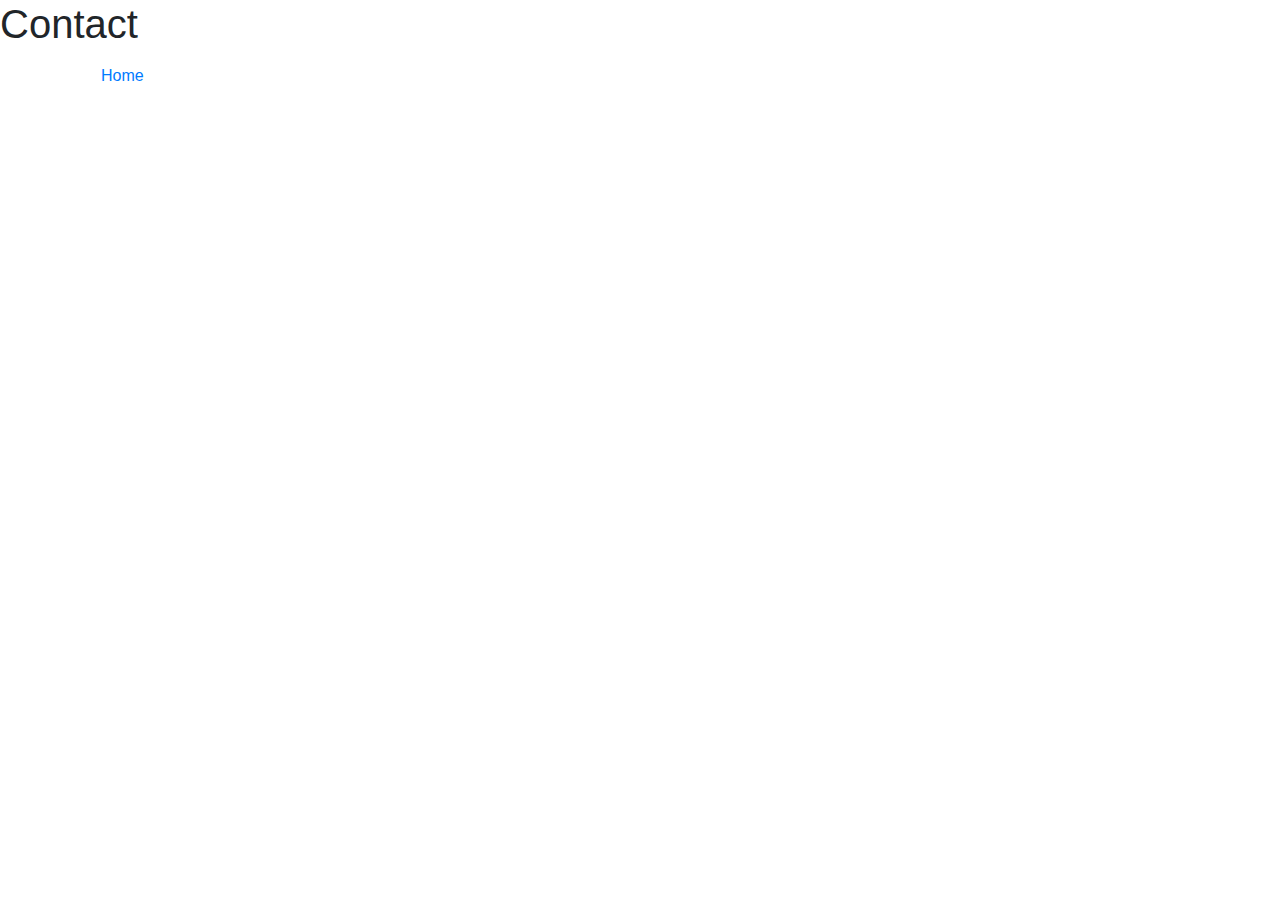
==== contact.html @ 85f741fe "replaced site" ====
<!DOCTYPE html>
<html lang="en">
<head>
  <meta charset="UTF-8">
  <meta http-equiv="X-UA-Compatible" content="IE=edge">
  <meta name="viewport" content="width=device-width, initial-scale=1, shrink-to-fit=no">
  <meta http-equiv="x-ua-compatible" content="ie=edge">
  <link rel="stylesheet" href="assets/css/bootstrap.min.css">
  <title>Bootstrap</title>
</head>
<body>
  <h1>Contact</h1>
  <div class="container">
    <a class="nav-item nav-link" href="index.html">Home</a>
  </div><!-- content container -->

<script src="assets/js/jquery.slim.min.js"></script>
<script src="assets/js/popper.min.js"></script>
<script src="assets/js/bootstrap.min.js"></script>
</body>
</html>
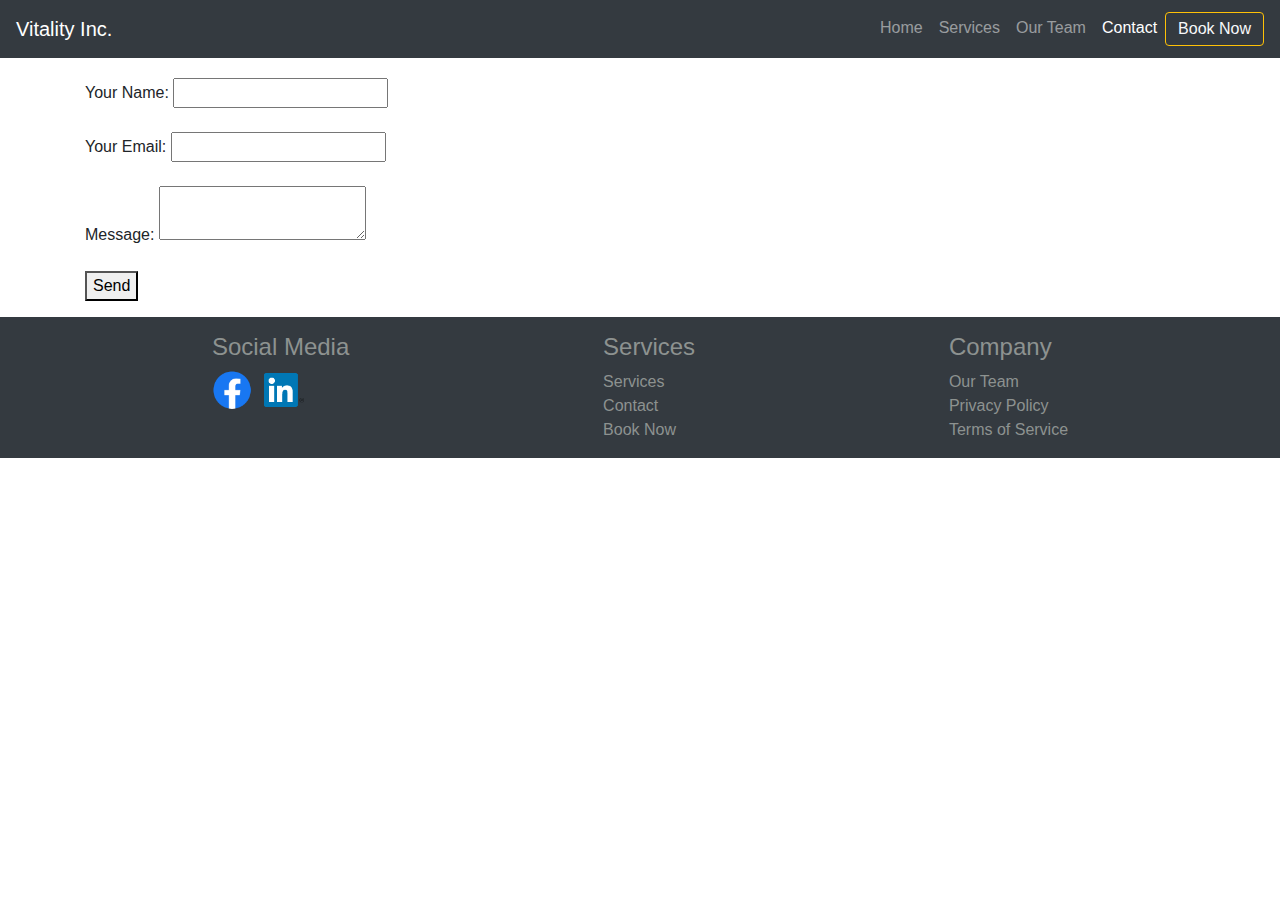
==== commit 4f6fadb1: "updated non human field" ====
--- a/contact.html
+++ b/contact.html
@@ -6,16 +6,93 @@
   <meta name="viewport" content="width=device-width, initial-scale=1, shrink-to-fit=no">
   <meta http-equiv="x-ua-compatible" content="ie=edge">
   <link rel="stylesheet" href="assets/css/bootstrap.min.css">
-  <title>Bootstrap</title>
+  <link rel="stylesheet" href="assets/css/style.css">
+  <title>Vitality Inc.</title>
 </head>
 <body>
-  <h1>Contact</h1>
-  <div class="container">
-    <a class="nav-item nav-link" href="index.html">Home</a>
-  </div><!-- content container -->
+
+<!-- navbar -->
+<nav class="navbar bg-dark navbar-dark navbar-expand-sm fixed-top">
+  <a class="navbar-brand" href="index.html">Vitality Inc.</a>
+
+  <button type="button" class="navbar-toggler"
+    data-toggle="collapse" data-target="#myTogglerNav"
+    aria-controls="myTogglerNav"
+    aria-expanded="false" aria-label="Toggle navigation">
+    <span class="navbar-toggler-icon"></span>
+  </button>
+
+  <div class="collapse navbar-collapse" id="myTogglerNav">
+    <div class="navbar-nav ml-auto">
+      <a class="nav-item nav-link" href="index.html">Home</a>
+      <a class="nav-item nav-link" href="services.html">Services</a>
+      <a class="nav-item nav-link" href="team.html">Our Team</a>
+      <a class="nav-item nav-link active" href="contact.html">Contact</a>
+      <a id="booknow" class="nav-item btn btn-outline-warning text-light my-1 py-1" href="booknow.html">Book Now</a>
+    </div>
+  </div><!-- collapse -->
+</nav><!-- navbar-nav -->
+
+
+<!-- contact form -->
+<div class="container formContainer pt-4">
+  <form name="contact" method="POST" data-netlify="true">
+    <p>
+      <label>Non human field: <input name="bot-field" /></label>
+    </p>
+    <p>
+      <label>Your Name: <input type="text" name="name" /></label>
+    </p>
+    <p>
+      <label>Your Email: <input type="email" name="email" /></label>
+    </p>
+    <p>
+      <label>Message: <textarea name="message"></textarea></label>
+    </p>
+    <div data-netlify-recaptcha="true"></div>
+    <p>
+      <button type="submit">Send</button>
+    </p>
+  </form>
+</div> <!-- contact form -->
+
+<!-- footer -->
+<div class="footer-panel">
+  <div class="container py-3"><!-- footer container -->
+    <div class="d-flex justify-content-around flex-wrap flex-sm-nowrap ">
+
+      <div class=""><!-- Social Media -->
+        <h4 class="footer-header">Social Media</h4>
+        <a class="" href="#">
+          <img class="social-icon mr-2" src="assets/images/f_logo_RGB-Blue_58.png" alt="Linkedin">
+        </a>
+        <a class="" href="#">
+          <img class="social-icon" src="assets/images/In-2C-59px-R.png" alt="img">
+        </a>
+      </div>
+
+      <div class=""><!-- Services -->
+        <h4 class="footer-header">Services</h4>
+        <a class="footer-link" href="services.html">Services</a>
+        <a class="footer-link" href="contact.html">Contact</a>
+        <a class="footer-link" href="booknow.html">Book Now</a>
+      </div>
+
+      <div class=""><!-- Company -->
+        <h4 class="footer-header">Company</h4>
+        <a class="footer-link" href="team.html">Our Team</a>
+        <a class="footer-link" href="#">Privacy Policy</a>
+        <a class="footer-link" href="#">Terms of Service</a>
+      </div>
+
+    </div><!-- flex -->
+  </div> <!-- footer content container -->
+</div><!-- background div -->
+
 
 <script src="assets/js/jquery.slim.min.js"></script>
 <script src="assets/js/popper.min.js"></script>
 <script src="assets/js/bootstrap.min.js"></script>
+<script src="assets/js/parallax.js"></script>
 </body>
 </html>
--- a/assets/css/style.css
+++ b/assets/css/style.css
@@ -0,0 +1,76 @@
+
+
+/* parallax image containing panels */
+.bg-cover {
+  background-image: url("../images/walking.jpg");
+  /* background-image: url("../images/therapy-session.webp"); */
+  background-attachment: static;
+  background-position: center;
+  background-repeat: no-repeat;
+  /* background-size: cover; */
+  background-size: auto 140vh;
+  height: 100vh;
+}
+
+.picture-panel {
+  height: 40vh;
+  background-image: url("../images/photo2.jpg");
+  background-attachment: static;
+  background-position: center;
+  background-repeat: no-repeat;
+  background-size: 100vw auto;
+}
+
+
+/* Other panels */
+.shaded {
+  min-height: 325px;
+  background-color: lightgrey;
+}
+
+.unshaded {
+  background-color: white;
+}
+
+
+/* Styling for the page footer with navigation links */
+.footer-panel {
+  background-color: #343a40;
+}
+
+.footer-header {
+  display: block;
+  color: #8d9290;
+  text-decoration: none;
+}
+
+.social-icon {
+  display: inline-block;
+  width: 40px;
+}
+
+.footer-link {
+  display: block;
+  color: #8d9290;
+  text-decoration: none;
+}
+
+.footer-link:link {
+    text-decoration: none;
+    color: #8d9290;
+}
+
+.footer-link:visited {
+    text-decoration: none;
+    color: #8d9290;
+}
+
+.footer-link:active {
+    text-decoration: none;
+    color: #8d9290;
+}
+
+.footer-link:hover {
+    text-decoration: none;
+    color: #b1b4b3;
+}
